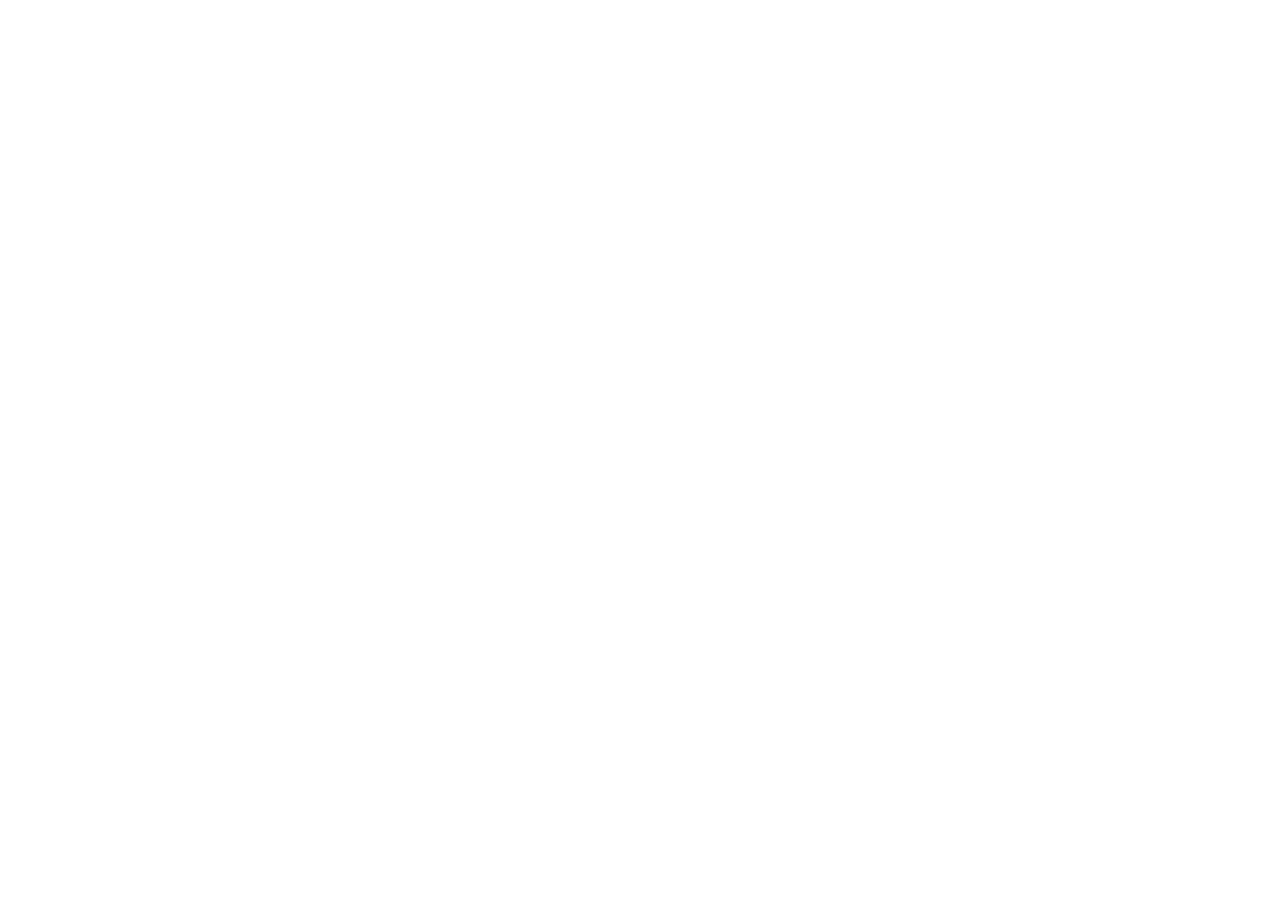
==== index.html @ dc34ab96 "init" ====
<!DOCTYPE html>
<html lang="en">
<head>
    <meta charset="UTF-8">
    <meta http-equiv="X-UA-Compatible" content="IE=edge">
    <meta name="viewport" content="width=device-width, initial-scale=1.0">
    <link rel="stylesheet" href="stylesheet.css">
    <title>Document</title>
</head>
<body>
    
</body>
</html>
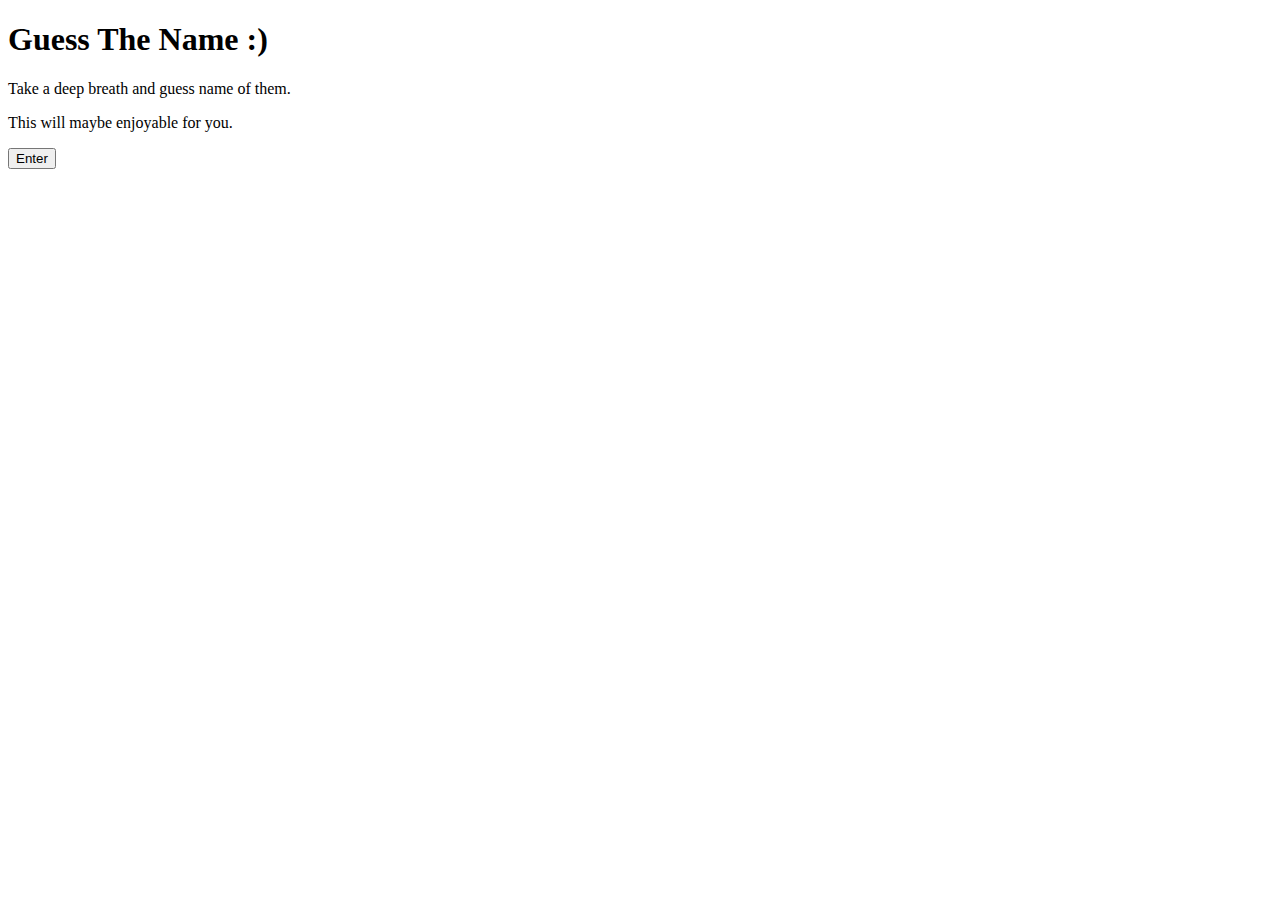
==== commit 925c0d38: "html v1.1 done" ====
--- a/index.html
+++ b/index.html
@@ -8,6 +8,13 @@
     <title>Document</title>
 </head>
 <body>
-    
+    <div class="page1Container">
+        <h1>Guess The Name :)</h1>
+            <p>Take a deep breath and guess name of them.</p>
+            <p>This will maybe enjoyable for you.</p>
+    <a href="page2.html">
+        <button type="button" class="btn btn-primary">Enter</button>
+    </a>
+    </div>
 </body>
 </html>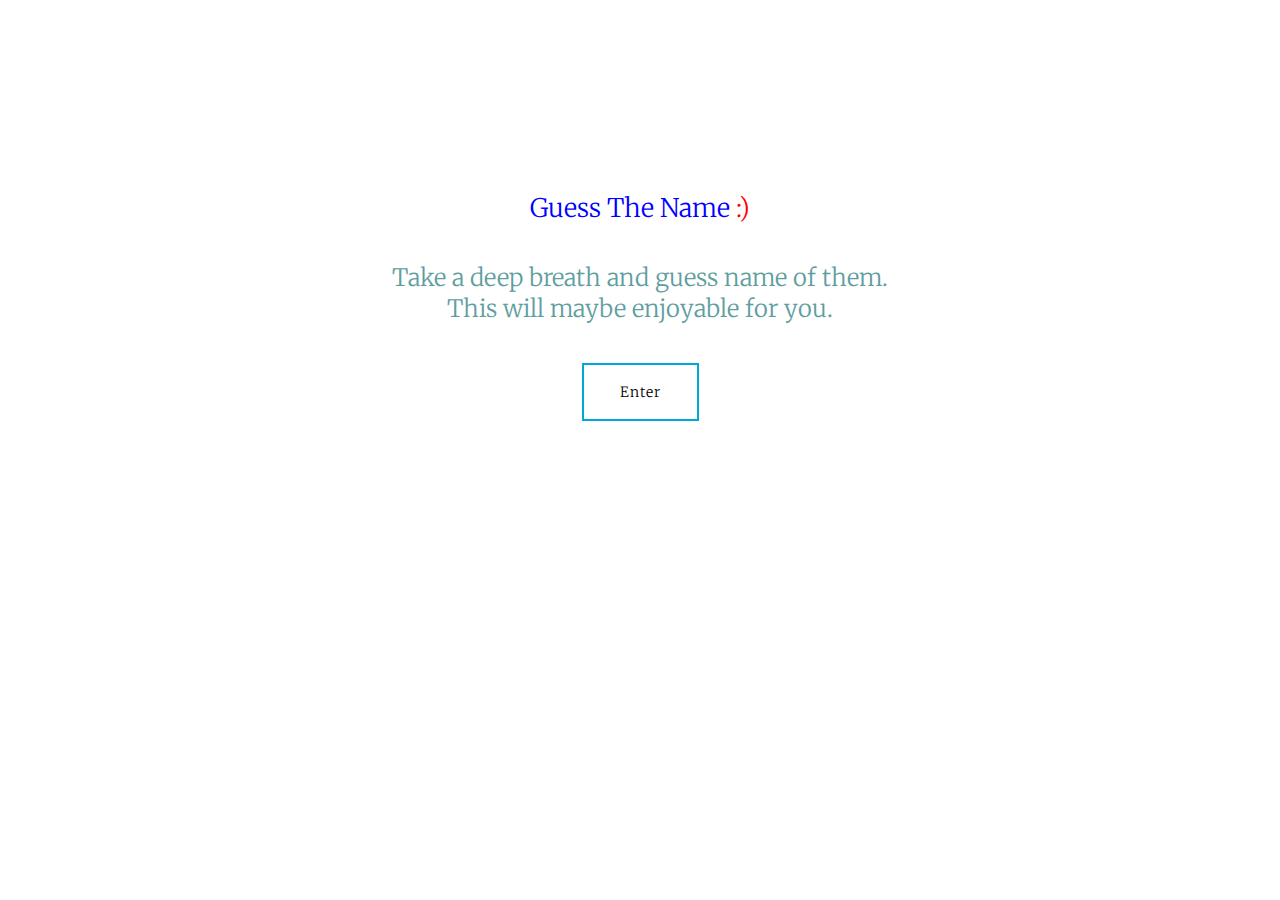
==== commit 12a432a3: "html v1.2 css v1.1 done" ====
--- a/index.html
+++ b/index.html
@@ -9,12 +9,16 @@
 </head>
 <body>
     <div class="page1Container">
-        <h1>Guess The Name :)</h1>
-            <p>Take a deep breath and guess name of them.</p>
-            <p>This will maybe enjoyable for you.</p>
-    <a href="page2.html">
-        <button type="button" class="btn btn-primary">Enter</button>
-    </a>
+        <h1>Guess The Name <span style="color: red">:)</span></h1>
+            <div class="page1Children">
+                <p>Take a deep breath and guess name of them.</p>
+                <p>This will maybe enjoyable for you.</p>
+            </div>
+            <div class="page1Button">
+                <a href="page2.html">
+                    <div class="button_slide slide_left">Enter </div>
+                </a>
+            </div>
     </div>
 </body>
 </html>--- a/stylesheet.css
+++ b/stylesheet.css
@@ -0,0 +1,49 @@
+@import url('https://fonts.googleapis.com/css2?family=Merriweather:wght@700&display=swap');
+
+*{
+    margin: 0;
+    padding: 0;
+    box-sizing: border-box;
+    font-family: 'Merriweather', serif;
+    font-weight: 100;
+}
+
+html{
+    font-size: 80%;
+}
+
+.page1Container{
+    justify-content: center;
+    text-align: center;
+    margin-top: 15rem;
+    color:blue;
+}
+
+.page1Children{
+    margin-top: 3rem;
+    color:cadetblue;
+    font-size: 24px;
+}
+
+.page1Button{
+    margin-top: 3rem;
+}
+
+.button_slide {
+    color: black;
+    border: 2px solid rgb(2, 166, 216);
+    border-radius: 0px;
+    padding: 18px 36px;
+    display: inline-block;
+    font-size: 14px;
+    letter-spacing: 1px;
+    cursor: pointer;
+    box-shadow: inset 0 0 0 0 #70e5f5;
+    -webkit-transition: ease-out 0.4s;
+    -moz-transition: ease-out 0.4s;
+    transition: ease-out 0.4s;
+  }
+
+  .slide_left:hover {
+    box-shadow: inset 0 0 0 50px #3abaf5;
+  }